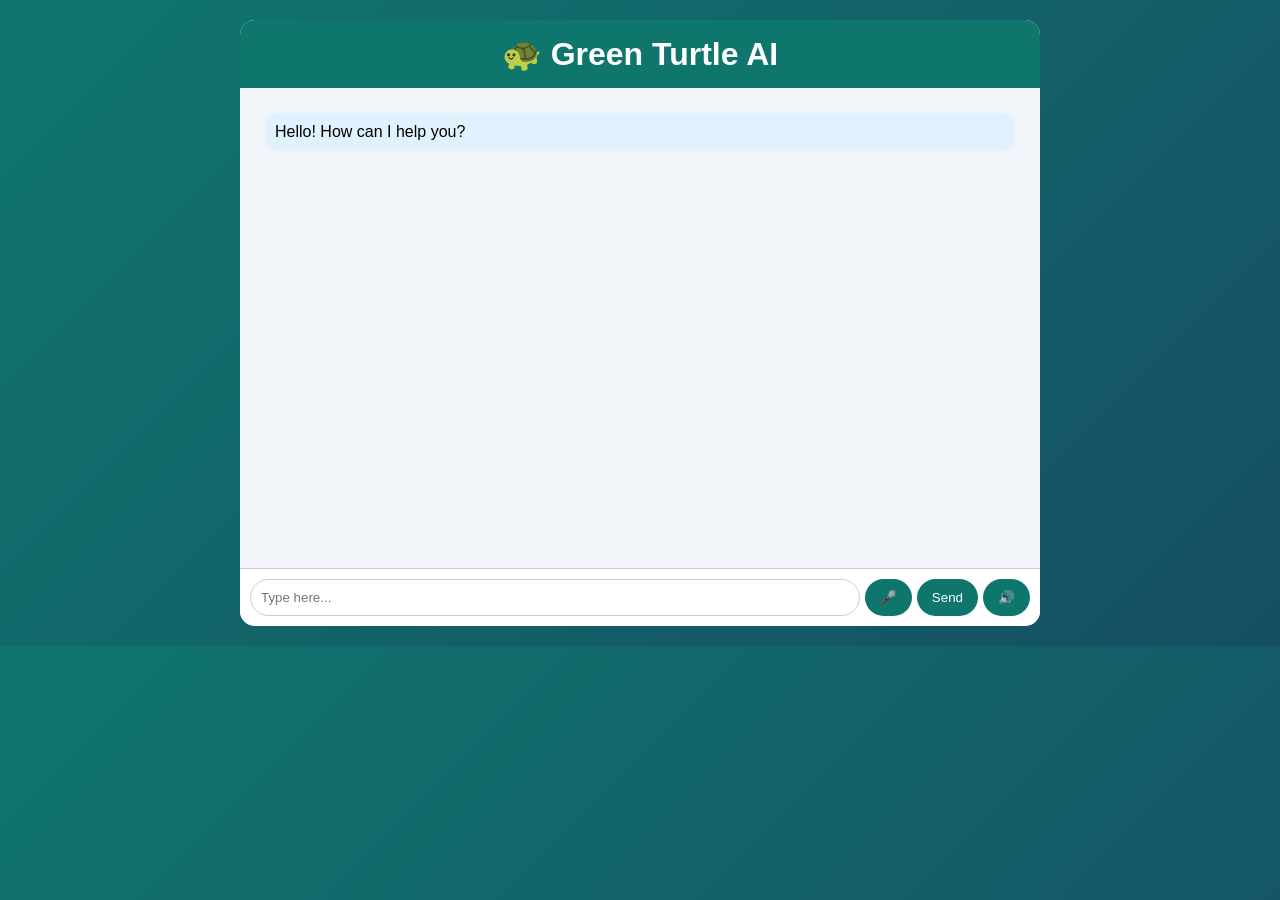
==== templates/index.html @ 48485a29 "final lowercase templates" ====
<!DOCTYPE html>
<html lang="en">
<head>
<meta charset="UTF-8">
<meta name="viewport" content="width=device-width, initial-scale=1.0">
<title>Green Turtle AI</title>

<style>
body {
    font-family: Arial, sans-serif;
    margin: 0;
    background: linear-gradient(135deg, #0f766e, #164e63);
}

.container {
    width: 800px;
    margin: 20px auto;
    background: white;
    border-radius: 15px;
    overflow: hidden;
}

h1 {
    background: #0f766e;
    color: white;
    text-align: center;
    padding: 15px;
    margin: 0;
}

#chatBox {
    height: 450px;
    overflow-y: auto;
    padding: 15px;
    background: #f1f5f9;
}

.user-message {
    background: #0f766e;
    color: white;
    padding: 10px;
    margin: 10px;
    border-radius: 10px;
    text-align: right;
}

.bot-message {
    background: #e0f2fe;
    padding: 10px;
    margin: 10px;
    border-radius: 10px;
}

.input-area {
    display: flex;
    padding: 10px;
    background: white;
    border-top: 1px solid #ccc;
}

input {
    flex: 1;
    padding: 10px;
    border-radius: 20px;
    border: 1px solid #ccc;
}

button {
    margin-left: 5px;
    padding: 10px 15px;
    border: none;
    border-radius: 20px;
    background: #0f766e;
    color: white;
    cursor: pointer;
}
</style>
</head>

<body>

<div class="container">
    <h1>🐢 Green Turtle AI</h1>

    <div id="chatBox">
        <div class="bot-message">Hello! How can I help you?</div>
    </div>

    <div class="input-area">
        <input type="text" id="userInput" placeholder="Type here...">

        <button onclick="startVoice()">🎤</button>
        <button onclick="sendMessage()">Send</button>
        <button onclick="toggleVoice()">🔊</button>
    </div>
</div>

<script>

let recognition;
let lastResponse = "";
let isSpeaking = false;
let utterance = null;

/* ================= SEND MESSAGE ================= */
function sendMessage() {

    let userInput = document.getElementById("userInput");
    let userText = userInput.value.trim();
    if (!userText) return;

    document.getElementById("chatBox").innerHTML += `
        <div class="user-message">${userText}</div>
    `;

    fetch(`/get?msg=${encodeURIComponent(userText)}`)
    .then(res => res.text())
    .then(data => {

        lastResponse = data;

        document.getElementById("chatBox").innerHTML += `
            <div class="bot-message">${data}</div>
        `;

        let chatBox = document.getElementById("chatBox");
        chatBox.scrollTop = chatBox.scrollHeight;
    });

    userInput.value = "";
}

/* ================= ENTER KEY ================= */
document.getElementById("userInput").addEventListener("keypress", function(e){
    if (e.key === "Enter") sendMessage();
});

/* ================= VOICE INPUT ================= */
const SpeechRecognition = window.SpeechRecognition || window.webkitSpeechRecognition;

if (SpeechRecognition) {
    recognition = new SpeechRecognition();
    recognition.lang = "en-IN";

    recognition.onresult = function(event) {
        document.getElementById("userInput").value =
        event.results[0][0].transcript;
    };
}

function startVoice() {
    if (!recognition) {
        alert("Speech recognition not supported");
        return;
    }
    recognition.start();
}

/* ================= TEXT TO SPEECH ================= */
function speakText(text) {

    window.speechSynthesis.cancel();

    utterance = new SpeechSynthesisUtterance(text);
    utterance.lang = "en-IN";

    utterance.onend = () => {
        isSpeaking = false;
    };

    window.speechSynthesis.speak(utterance);
    isSpeaking = true;
}

/* ================= VOICE TOGGLE ================= */
function toggleVoice() {

    if (!lastResponse) return;

    // start speaking
    if (!isSpeaking) {
        speakText(lastResponse);
        return;
    }

    // stop speaking
    window.speechSynthesis.cancel();
    isSpeaking = false;
}

</script>

</body>
</html>
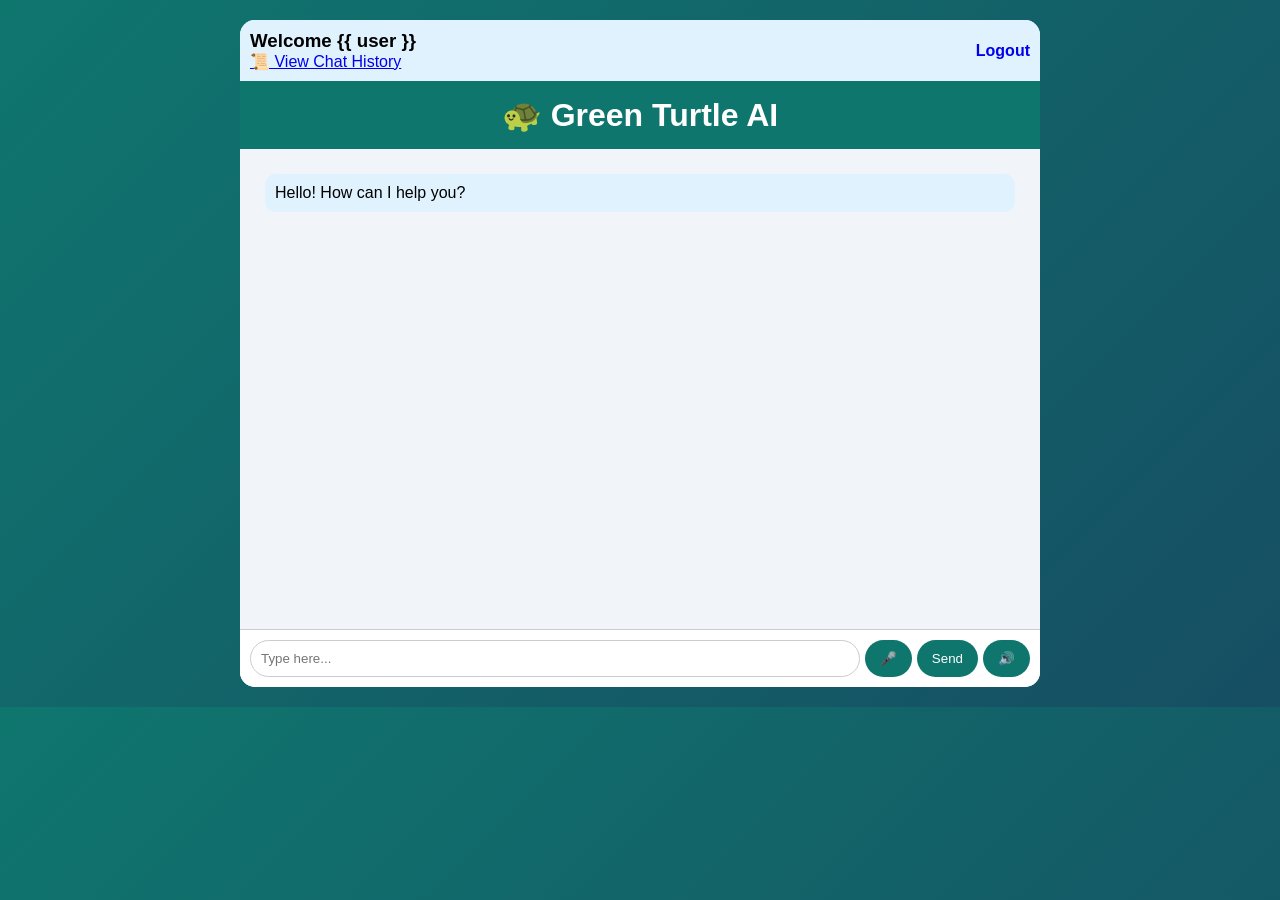
==== commit 6413880b: "updated login system" ====
--- a/templates/index.html
+++ b/templates/index.html
@@ -1,5 +1,6 @@
 <!DOCTYPE html>
 <html lang="en">
+
 <head>
 <meta charset="UTF-8">
 <meta name="viewport" content="width=device-width, initial-scale=1.0">
@@ -75,11 +76,24 @@
     cursor: pointer;
 }
 </style>
+
 </head>
 
 <body>
 
 <div class="container">
+
+    <!-- 🔥 TOP BAR -->
+    <div style="padding:10px; background:#e0f2fe; display:flex; justify-content:space-between; align-items:center;">
+        
+        <div>
+            <h3 style="margin:0;">Welcome {{ user }}</h3>
+            <a href="/history">📜 View Chat History</a>
+        </div>
+
+        <a href="/logout" style="text-decoration:none; font-weight:bold;">Logout</a>
+    </div>
+
     <h1>🐢 Green Turtle AI</h1>
 
     <div id="chatBox">
@@ -93,6 +107,7 @@
         <button onclick="sendMessage()">Send</button>
         <button onclick="toggleVoice()">🔊</button>
     </div>
+
 </div>
 
 <script>
@@ -177,13 +192,11 @@
 
     if (!lastResponse) return;
 
-    // start speaking
     if (!isSpeaking) {
         speakText(lastResponse);
         return;
     }
 
-    // stop speaking
     window.speechSynthesis.cancel();
     isSpeaking = false;
 }
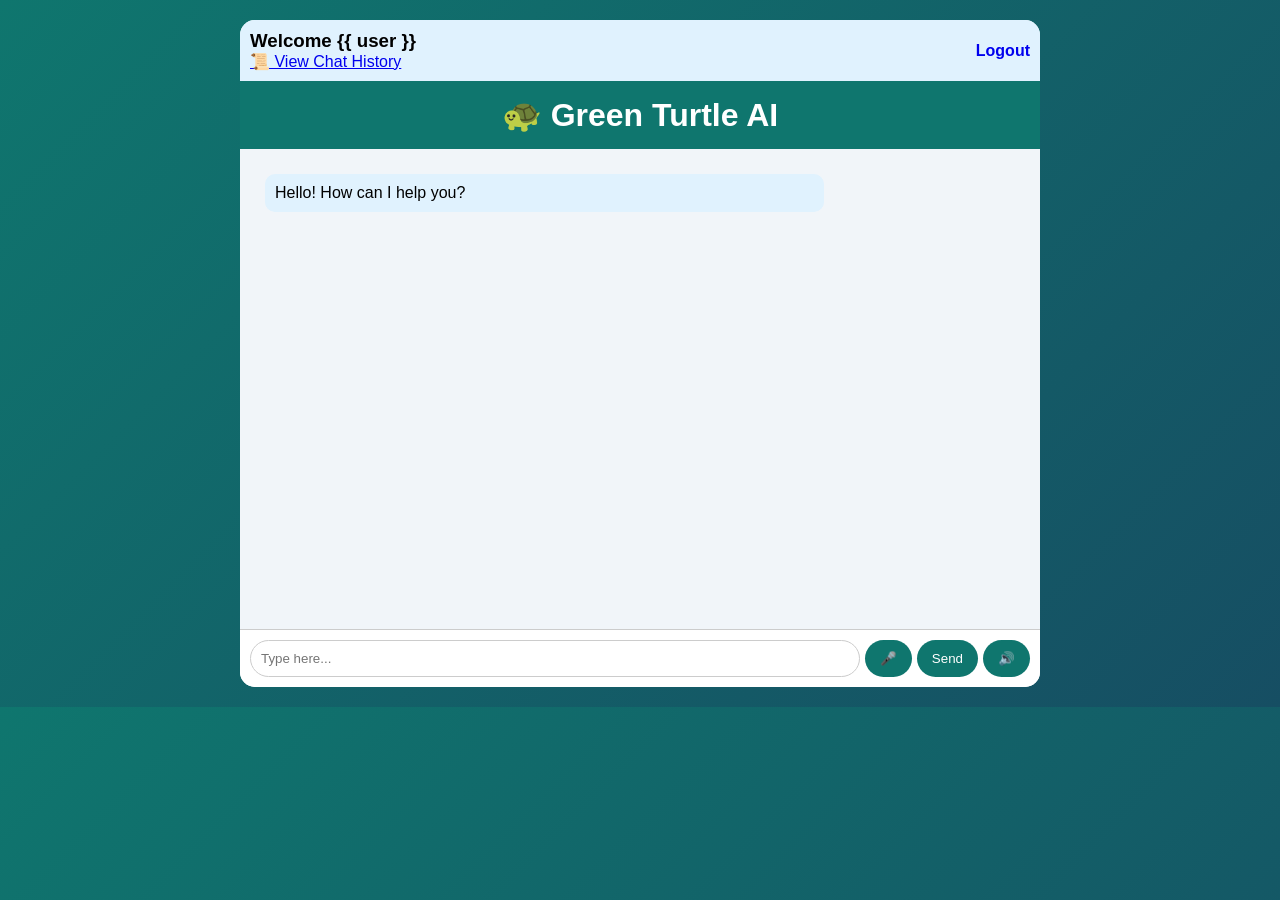
==== commit 39f3b527: "Ready for Render deployment" ====
--- a/templates/index.html
+++ b/templates/index.html
@@ -43,6 +43,8 @@
     margin: 10px;
     border-radius: 10px;
     text-align: right;
+    max-width: 70%;
+    margin-left: auto;
 }
 
 .bot-message {
@@ -50,6 +52,7 @@
     padding: 10px;
     margin: 10px;
     border-radius: 10px;
+    max-width: 70%;
 }
 
 .input-area {
@@ -64,6 +67,7 @@
     padding: 10px;
     border-radius: 20px;
     border: 1px solid #ccc;
+    outline: none;
 }
 
 button {
@@ -75,6 +79,17 @@
     color: white;
     cursor: pointer;
 }
+
+button:hover {
+    opacity: 0.9;
+}
+
+#loader {
+    display: none;
+    font-style: italic;
+    margin: 10px;
+    opacity: 0.7;
+}
 </style>
 
 </head>
@@ -83,7 +98,7 @@
 
 <div class="container">
 
-    <!-- 🔥 TOP BAR -->
+    <!-- TOP BAR -->
     <div style="padding:10px; background:#e0f2fe; display:flex; justify-content:space-between; align-items:center;">
         
         <div>
@@ -96,13 +111,18 @@
 
     <h1>🐢 Green Turtle AI</h1>
 
+    <!-- CHAT BOX -->
     <div id="chatBox">
+
         <div class="bot-message">Hello! How can I help you?</div>
+
+        <div id="loader">🤖 Bot is typing...</div>
+
     </div>
 
+    <!-- INPUT AREA -->
     <div class="input-area">
         <input type="text" id="userInput" placeholder="Type here...">
-
         <button onclick="startVoice()">🎤</button>
         <button onclick="sendMessage()">Send</button>
         <button onclick="toggleVoice()">🔊</button>
@@ -115,34 +135,65 @@
 let recognition;
 let lastResponse = "";
 let isSpeaking = false;
-let utterance = null;
 
 /* ================= SEND MESSAGE ================= */
 function sendMessage() {
 
-    let userInput = document.getElementById("userInput");
-    let userText = userInput.value.trim();
-    if (!userText) return;
-
-    document.getElementById("chatBox").innerHTML += `
-        <div class="user-message">${userText}</div>
-    `;
-
-    fetch(`/get?msg=${encodeURIComponent(userText)}`)
-    .then(res => res.text())
+    const input = document.getElementById("userInput");
+    const text = input.value.trim();
+
+    if (!text) return;
+
+    const chatBox = document.getElementById("chatBox");
+
+    // USER MESSAGE (SAFE DOM)
+    const userDiv = document.createElement("div");
+    userDiv.className = "user-message";
+    userDiv.innerText = text;
+    chatBox.appendChild(userDiv);
+
+    input.value = "";
+
+    chatBox.scrollTop = chatBox.scrollHeight;
+
+    // SHOW LOADER
+    document.getElementById("loader").style.display = "block";
+
+    fetch("/send_message", {
+        method: "POST",
+        headers: {
+            "Content-Type": "application/json"
+        },
+        body: JSON.stringify({ message: text })
+    })
+    .then(res => res.json())
     .then(data => {
 
-        lastResponse = data;
-
-        document.getElementById("chatBox").innerHTML += `
-            <div class="bot-message">${data}</div>
-        `;
-
-        let chatBox = document.getElementById("chatBox");
+        document.getElementById("loader").style.display = "none";
+
+        const botDiv = document.createElement("div");
+        botDiv.className = "bot-message";
+
+        if (data.error) {
+            botDiv.innerText = "⚠️ Please login first";
+        } else {
+            botDiv.innerText = data.response;
+            lastResponse = data.response;
+        }
+
+        chatBox.appendChild(botDiv);
         chatBox.scrollTop = chatBox.scrollHeight;
+    })
+    .catch(() => {
+
+        document.getElementById("loader").style.display = "none";
+
+        const errorDiv = document.createElement("div");
+        errorDiv.className = "bot-message";
+        errorDiv.innerText = "⚠️ Server error. Try again.";
+
+        chatBox.appendChild(errorDiv);
     });
-
-    userInput.value = "";
 }
 
 /* ================= ENTER KEY ================= */
@@ -176,7 +227,7 @@
 
     window.speechSynthesis.cancel();
 
-    utterance = new SpeechSynthesisUtterance(text);
+    const utterance = new SpeechSynthesisUtterance(text);
     utterance.lang = "en-IN";
 
     utterance.onend = () => {
@@ -194,11 +245,10 @@
 
     if (!isSpeaking) {
         speakText(lastResponse);
-        return;
+    } else {
+        window.speechSynthesis.cancel();
+        isSpeaking = false;
     }
-
-    window.speechSynthesis.cancel();
-    isSpeaking = false;
 }
 
 </script>
